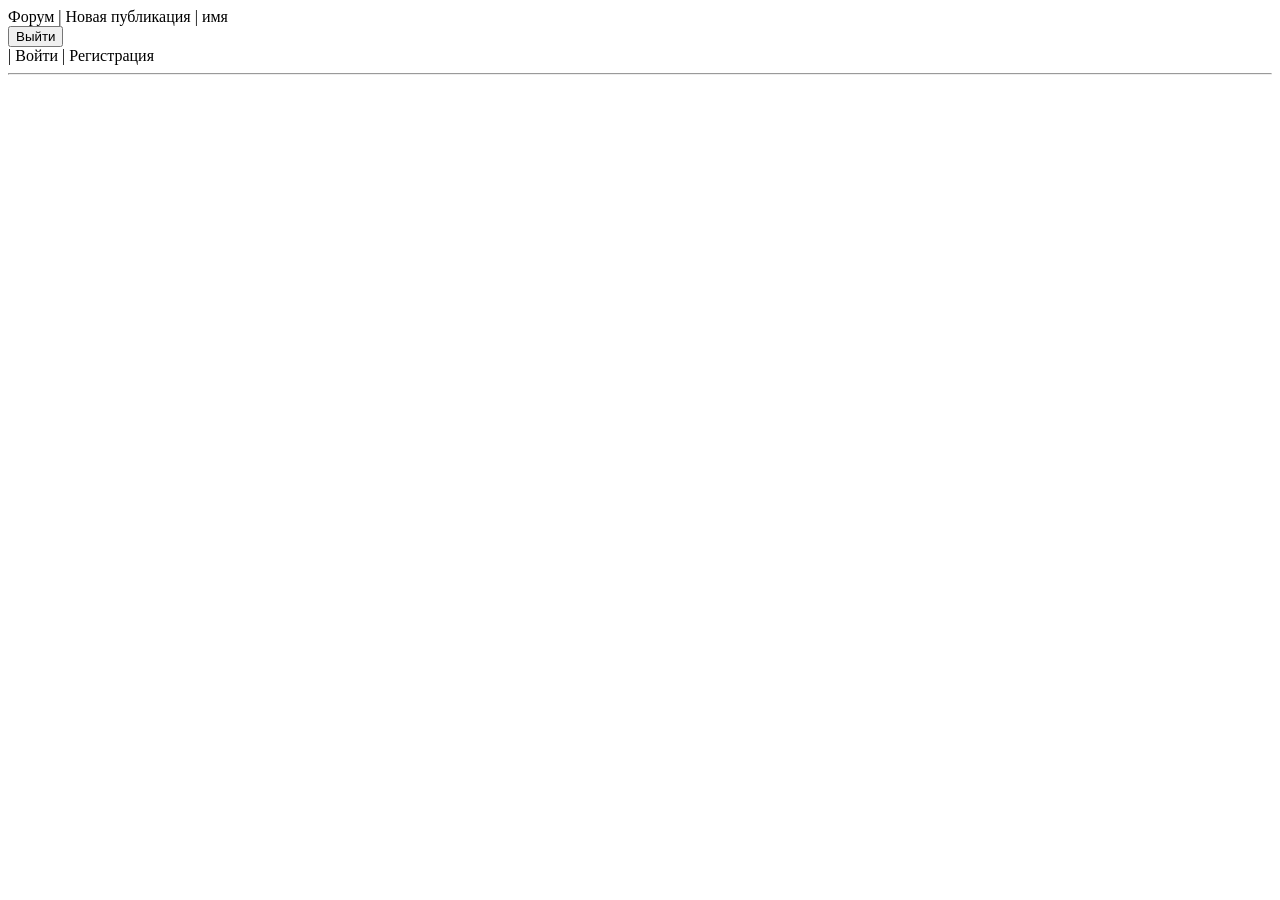
==== src/main/resources/templates/fragments.html @ 489811f2 "feature: add publications CRUD Renamed post table to publications, add Publication entity, repositor" ====
<!DOCTYPE html>
<html lang="ru" xmlns:th="http://www.thymeleaf.org">
<body>
<header th:fragment="header">
    <div>
        <a th:href="@{/}">Форум</a>
        <th:block th:if="${currentUsername}">
            | <a th:href="@{/publications/new}">Новая публикация</a>
            | <span th:text="${currentUsername}">имя</span>
            <form class="inline" th:action="@{/logout}" method="post">
                <button type="submit">Выйти</button>
            </form>
        </th:block>
        <th:block th:unless="${currentUsername}">
            | <a th:href="@{/login}">Войти</a>
            | <a th:href="@{/register}">Регистрация</a>
        </th:block>
    </div>
    <hr>
</header>
</body>
</html>
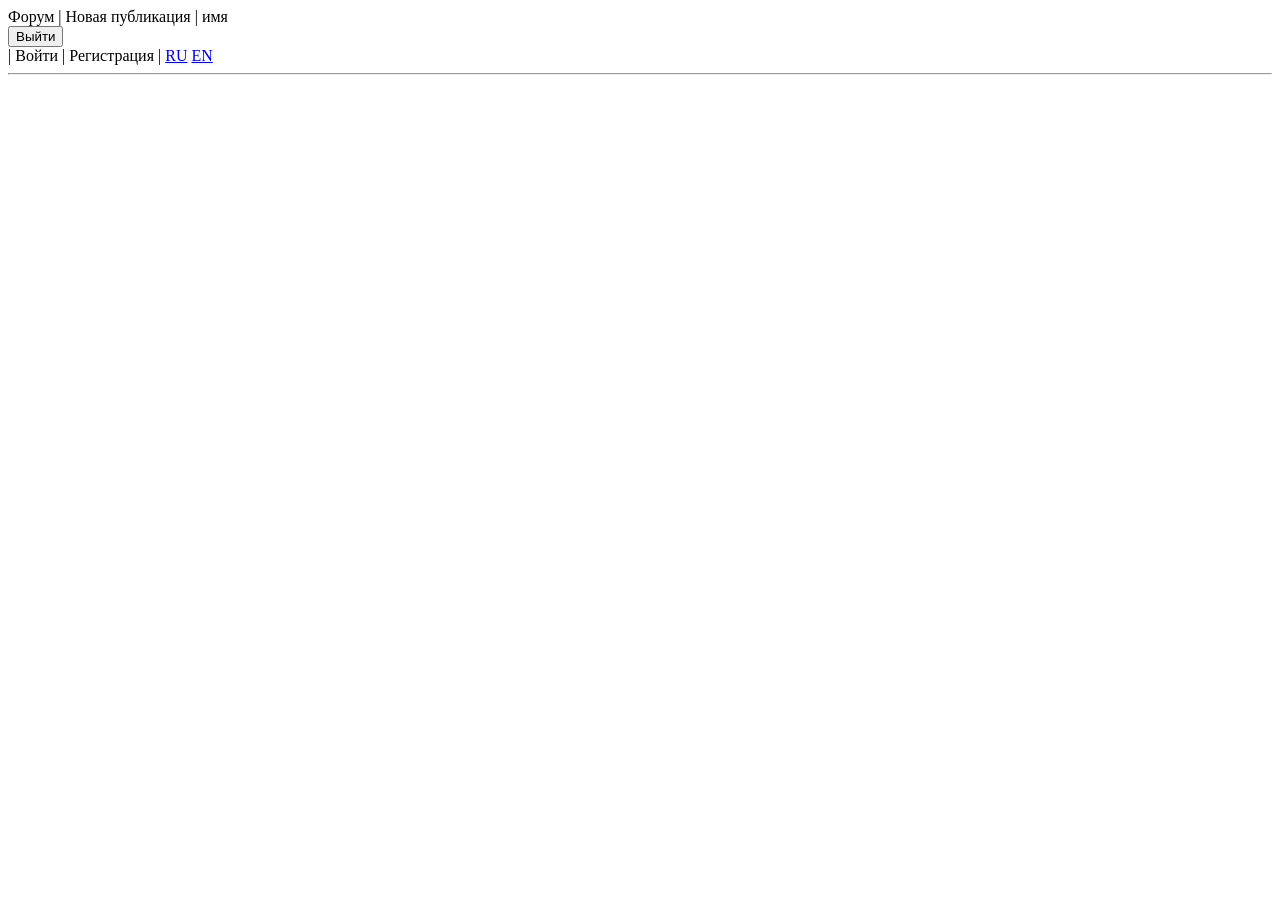
==== commit 8c7c2baf: "feat: add English inteface localization with language switcher" ====
--- a/src/main/resources/templates/fragments.html
+++ b/src/main/resources/templates/fragments.html
@@ -3,18 +3,20 @@
 <body>
 <header th:fragment="header">
     <div>
-        <a th:href="@{/}">Форум</a>
+        <a th:href="@{/}" th:text="#{app.name}">Форум</a>
         <th:block th:if="${currentUsername}">
-            | <a th:href="@{/publications/new}">Новая публикация</a>
+            | <a th:href="@{/publications/new}" th:text="#{publication.new}">Новая публикация</a>
             | <span th:text="${currentUsername}">имя</span>
             <form class="inline" th:action="@{/logout}" method="post">
-                <button type="submit">Выйти</button>
+                <button type="submit" th:text="#{nav.logout}">Выйти</button>
             </form>
         </th:block>
         <th:block th:unless="${currentUsername}">
-            | <a th:href="@{/login}">Войти</a>
-            | <a th:href="@{/register}">Регистрация</a>
+            | <a th:href="@{/login}" th:text="#{nav.login}">Войти</a>
+            | <a th:href="@{/register}" th:text="#{nav.register}">Регистрация</a>
         </th:block>
+        | <a href="?locale=ru">RU</a>
+        <a href="?locale=en">EN</a>
     </div>
     <hr>
 </header>
